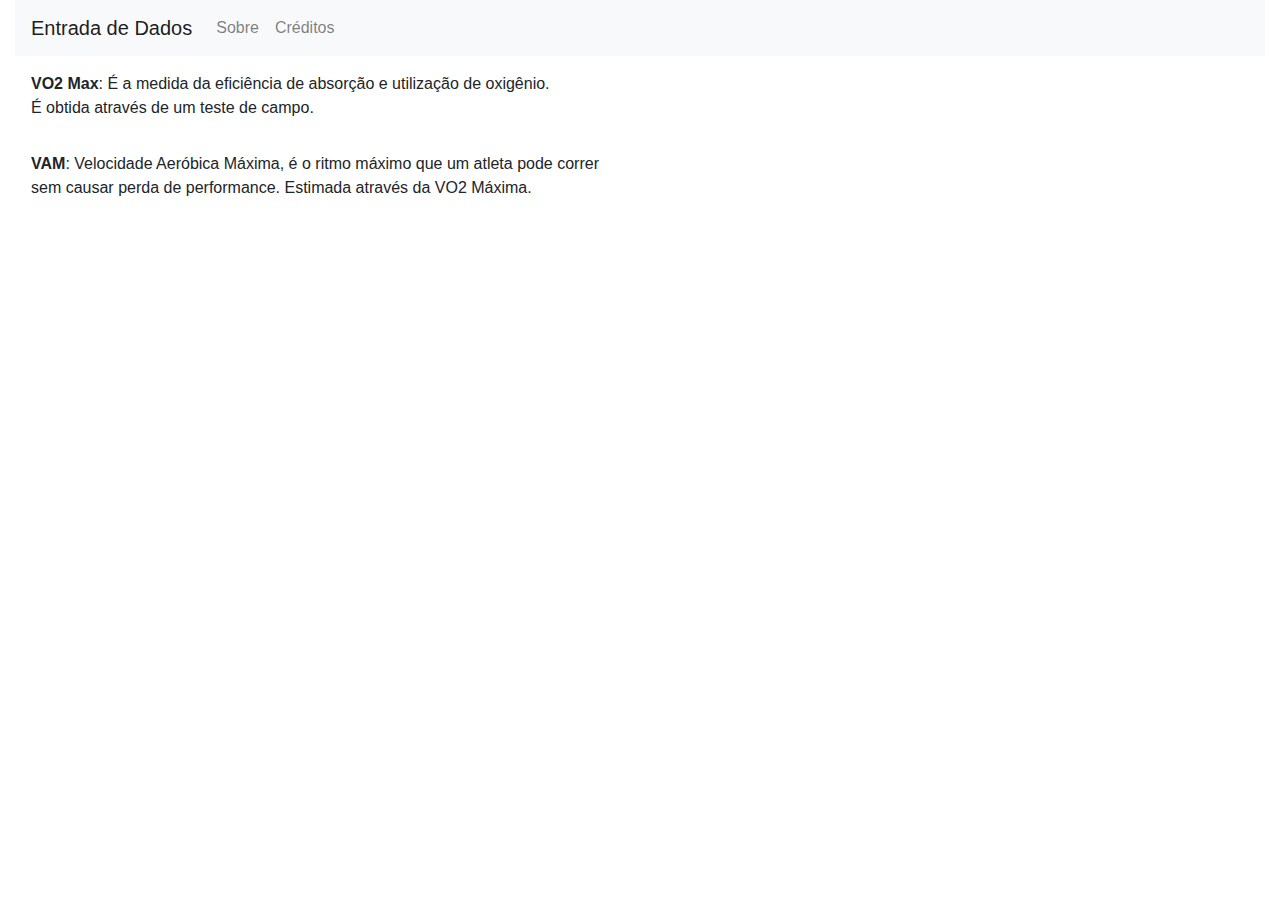
==== src/about.html @ 7a50c86f "added about and credits" ====
<!DOCTYPE html>
<html lang="en">
<head>
  <meta charset="UTF-8">
  <meta name="viewport" content="width=device-width, initial-scale=1.0">
  <meta http-equiv="X-UA-Compatible" content="ie=edge">
  <title>About</title>
  <link rel="stylesheet" type="text/css" media="screen" href="../lib/bootstrap.min.css" />
</head>
<body>
  <div class="container-fluid justify-content-center">
    <nav class="navbar navbar-expand-lg navbar-light bg-light">
      <a class="navbar-brand" href="index.html">Entrada de Dados</a>
      <button class="navbar-toggler" type="button" data-toggle="collapse" data-target="#navbarNavAltMarkup" aria-controls="navbarNavAltMarkup" aria-expanded="false" aria-label="Toggle navigation">
        <span class="navbar-toggler-icon"></span>
      </button>
      <div class="collapse navbar-collapse" id="navbarNavAltMarkup">
        <div class="navbar-nav">
          <a class="nav-item nav-link" href="about.html">Sobre <span class="sr-only">(current)</span></a>
          <a class="nav-item nav-link" href="credits.html">Créditos</a>
        </div>
      </div>
    </nav>

    <div class="p-3">
      <strong>VO2 Max</strong>: É a medida da eficiência de absorção e utilização de oxigênio.<br>
                                É obtida através de um teste de campo.
    </div>

    <div class="p-3">
      <strong>VAM</strong>: Velocidade Aeróbica Máxima, é o ritmo máximo que um atleta pode correr<br>
                            sem causar perda de performance. Estimada através da VO2 Máxima.
    </div>

    <div class="p-3"></div>
    
  </div>
</body>
</html>
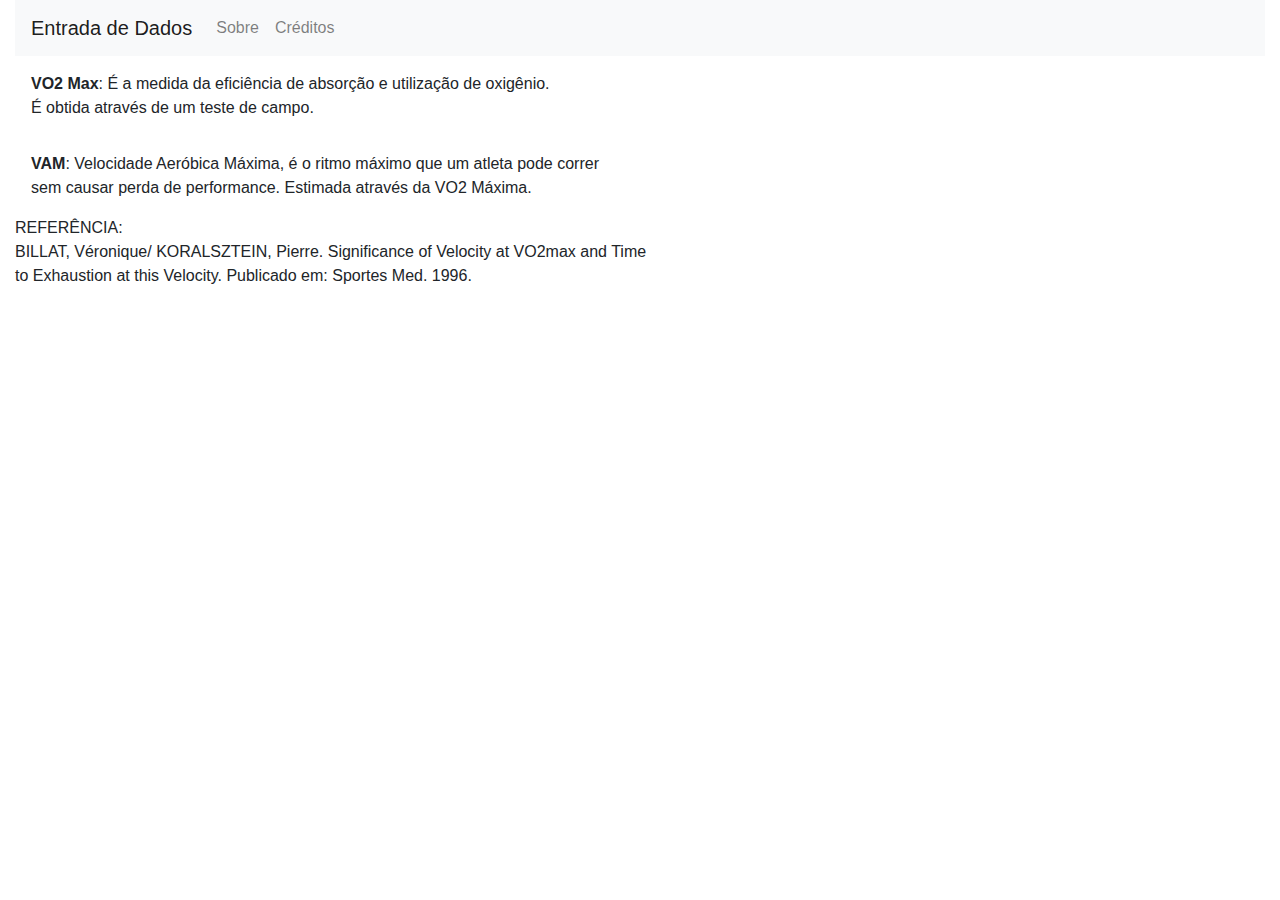
==== commit a5ec80f5: "Addded reference to the formulas and execution details" ====
--- a/src/about.html
+++ b/src/about.html
@@ -32,6 +32,14 @@
                             sem causar perda de performance. Estimada através da VO2 Máxima.
     </div>
 
+    <div>
+      REFERÊNCIA:
+      <p>
+        BILLAT, Véronique/ KORALSZTEIN, Pierre. Significance of Velocity at VO2max and Time<br>
+        to Exhaustion at this Velocity. Publicado em: Sportes Med. 1996.
+      </p>
+    </div>
+
     <div class="p-3"></div>
     
   </div>
